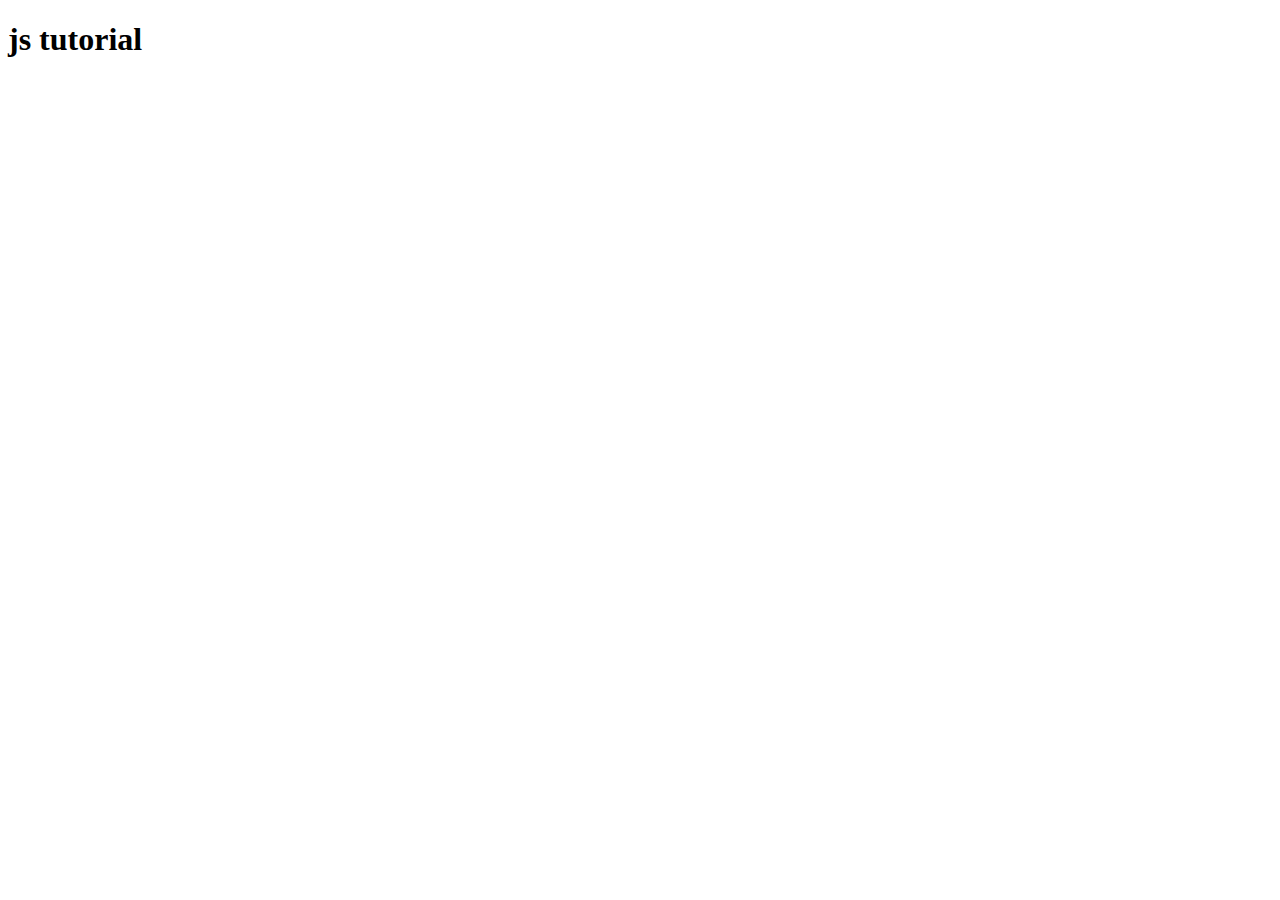
==== js/index.html @ 3099beb6 "first commit" ====
<!DOCTYPE html>
<html lang="en">
<head>
    <meta charset="UTF-8">
    <meta http-equiv="X-UA-Compatible" content="IE=edge">
    <meta name="viewport" content="width=device-width, initial-scale=1.0">
    <title>javascript</title>
    
</head>
<body>
    
    <h1 id="h">js tutorial</h1>

    <script src="./script.js"></script>
    <script src="./three.js"></script>
</body>
</html>
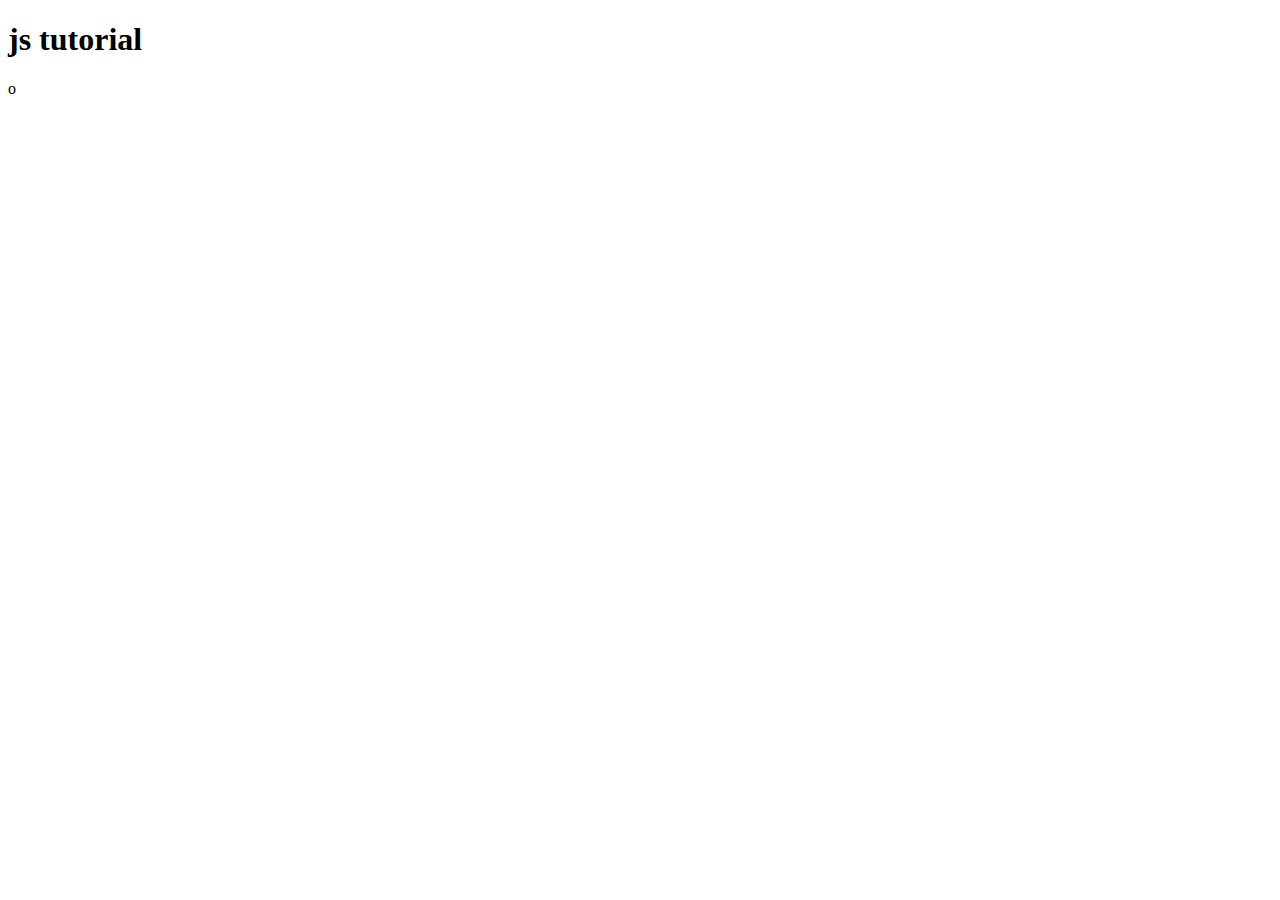
==== commit e4770bbc: "second commit" ====
--- a/js/index.html
+++ b/js/index.html
@@ -16,3 +16,4 @@
 </body>
 </html>
 
+o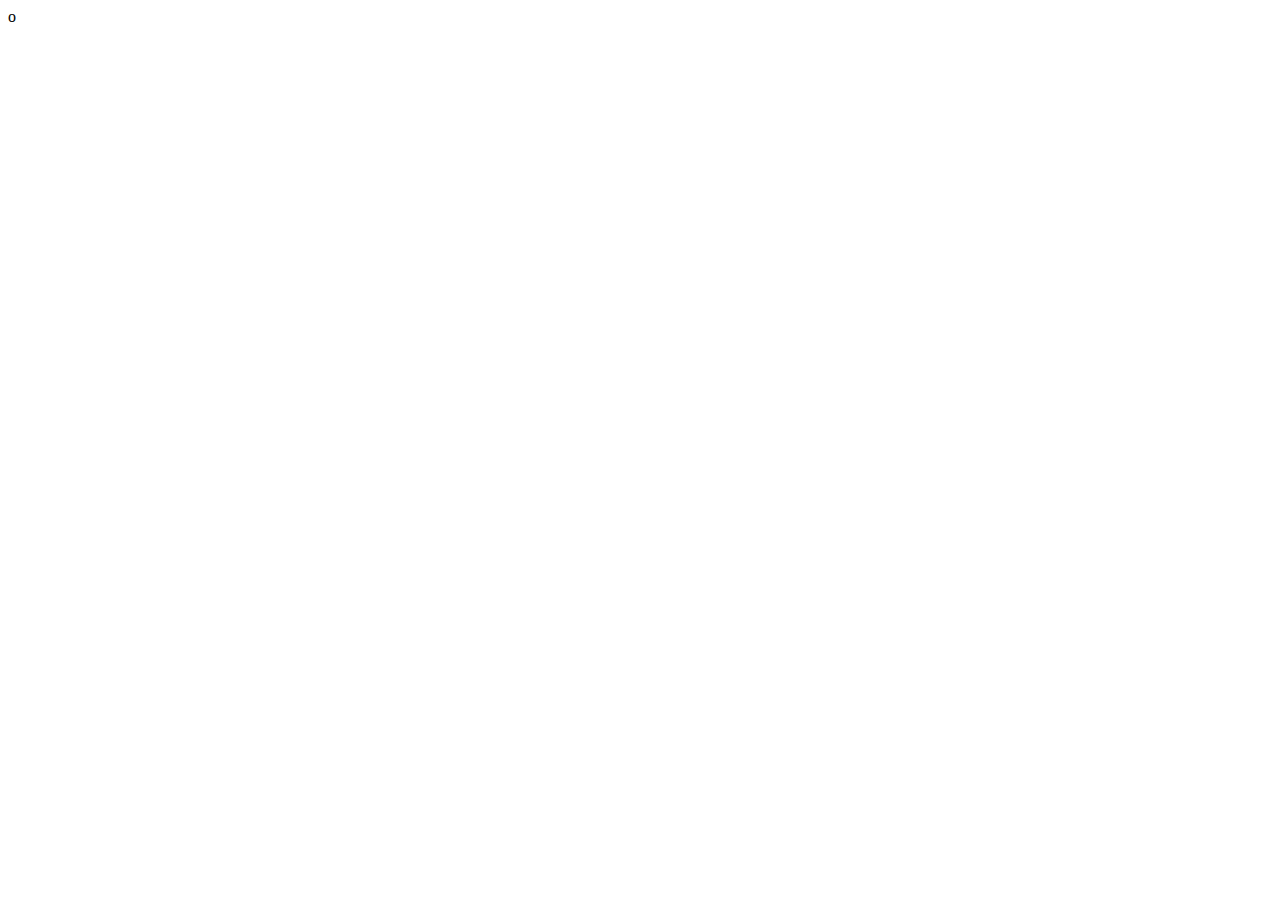
==== commit edc8f056: "three" ====
--- a/js/index.html
+++ b/js/index.html
@@ -9,10 +9,26 @@
 </head>
 <body>
     
-    <h1 id="h">js tutorial</h1>
+    <!-- <h1 id="h">js tutorial</h1> -->
+
+<!--    
+    <div id="intro">
+ 
+        <p>hello this is a tag</p>
+
+    </div> -->
+
+    <!-- <ul id="list">
+        <li>list 1</li>
+        <li>list 2</li>
+        <li>list 3</li>
+        <li>list 4</li>
+
+    </ul> -->
+
 
     <script src="./script.js"></script>
-    <script src="./three.js"></script>
+    <!-- <script src="./three.js"></script> -->
 </body>
 </html>
 
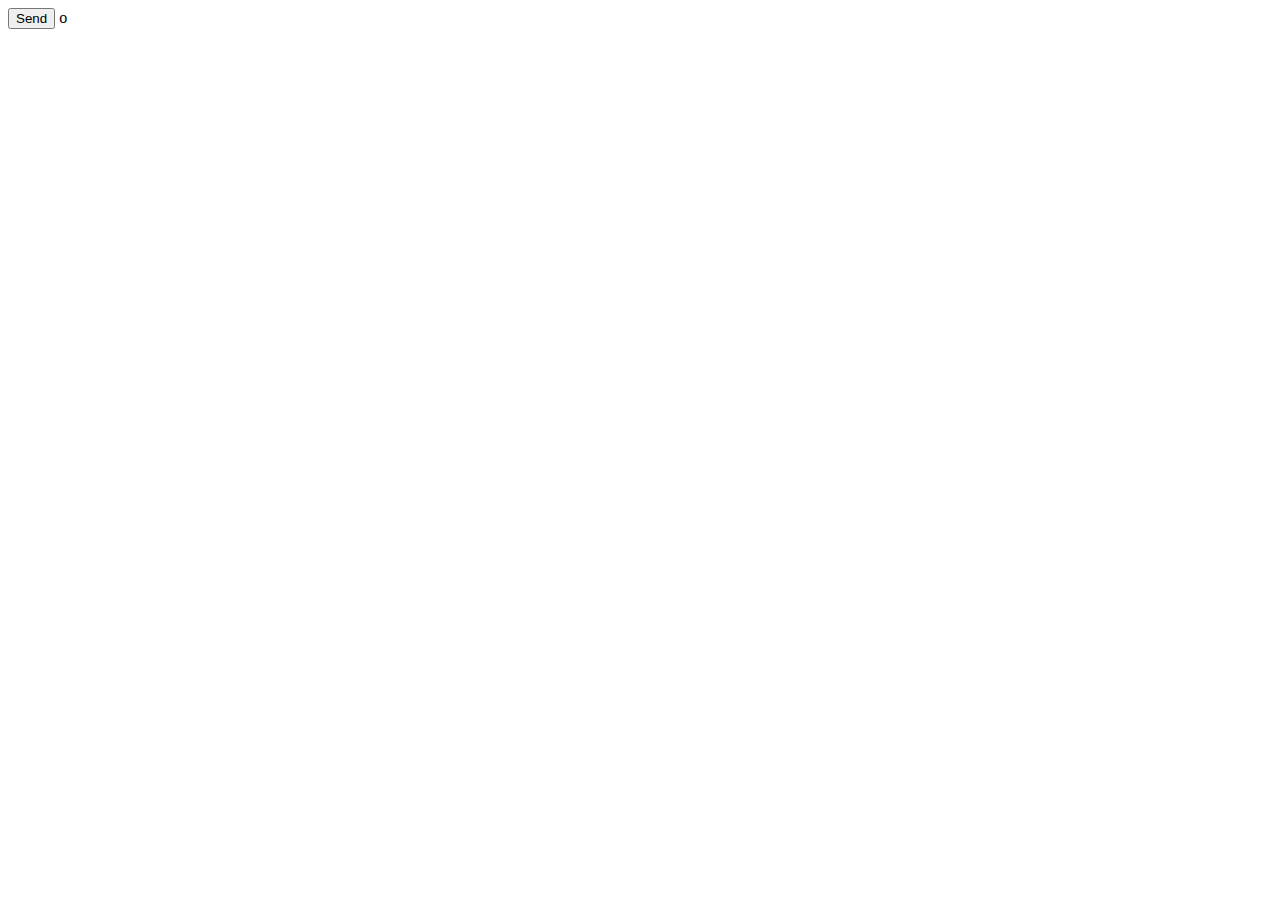
==== commit 781e1aed: "four" ====
--- a/js/index.html
+++ b/js/index.html
@@ -26,6 +26,21 @@
 
     </ul> -->
 
+    <!-- <ul id="menu">
+        <li>home</li>
+        <li>product</li>
+        <li>about us</li>
+    </ul> -->
+<!-- beforebegin -->
+    <!-- <div id="intro"> -->
+        <!-- afterbegin -->
+        <!-- <h2> heading</h2>
+        <p>this is a p tag</p> -->
+        <!-- beforeend -->
+    <!-- </div> -->
+    <!-- afterend -->
+    <button id="btn">Send</button>
+
 
     <script src="./script.js"></script>
     <!-- <script src="./three.js"></script> -->
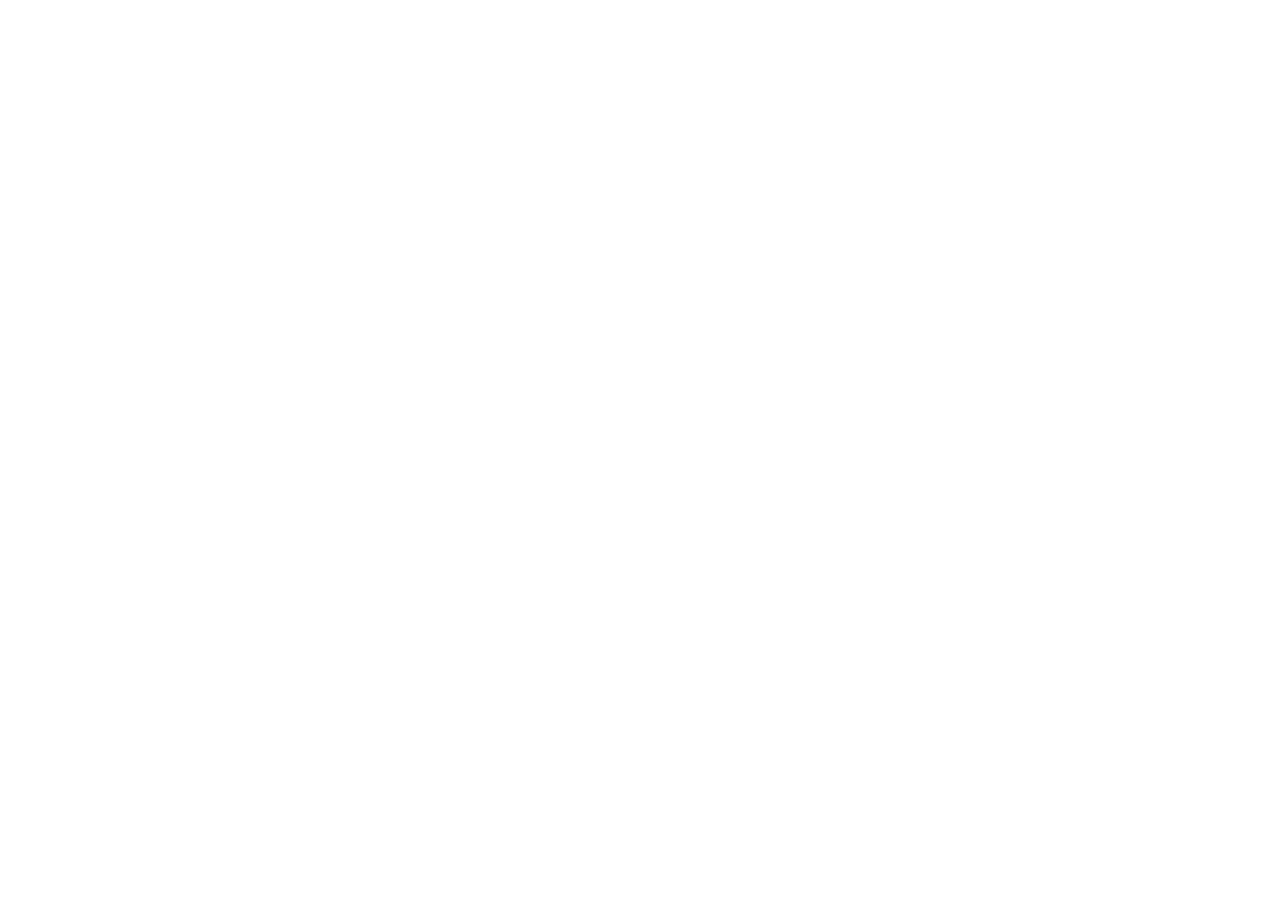
==== commit 8704b583: "five" ====
--- a/js/index.html
+++ b/js/index.html
@@ -5,46 +5,25 @@
     <meta http-equiv="X-UA-Compatible" content="IE=edge">
     <meta name="viewport" content="width=device-width, initial-scale=1.0">
     <title>javascript</title>
+
+    <style>
+        
+    </style>
     
 </head>
 <body>
+    <!-- <h1>hello</h1> -->
+
+    <!-- <form action="">
+        <input type="text" id="mystore">
+    </form> -->
+
+    <!-- <a href="www.google.com" id="anchar">click here</a> -->
     
-    <!-- <h1 id="h">js tutorial</h1> -->
-
-<!--    
-    <div id="intro">
- 
-        <p>hello this is a tag</p>
-
-    </div> -->
-
-    <!-- <ul id="list">
-        <li>list 1</li>
-        <li>list 2</li>
-        <li>list 3</li>
-        <li>list 4</li>
-
-    </ul> -->
-
-    <!-- <ul id="menu">
-        <li>home</li>
-        <li>product</li>
-        <li>about us</li>
-    </ul> -->
-<!-- beforebegin -->
-    <!-- <div id="intro"> -->
-        <!-- afterbegin -->
-        <!-- <h2> heading</h2>
-        <p>this is a p tag</p> -->
-        <!-- beforeend -->
-    <!-- </div> -->
-    <!-- afterend -->
-    <button id="btn">Send</button>
-
+<!-- <button id="btn" onclick="fun()">rediret the google</button> -->
 
     <script src="./script.js"></script>
-    <!-- <script src="./three.js"></script> -->
+   
 </body>
 </html>
 
-o